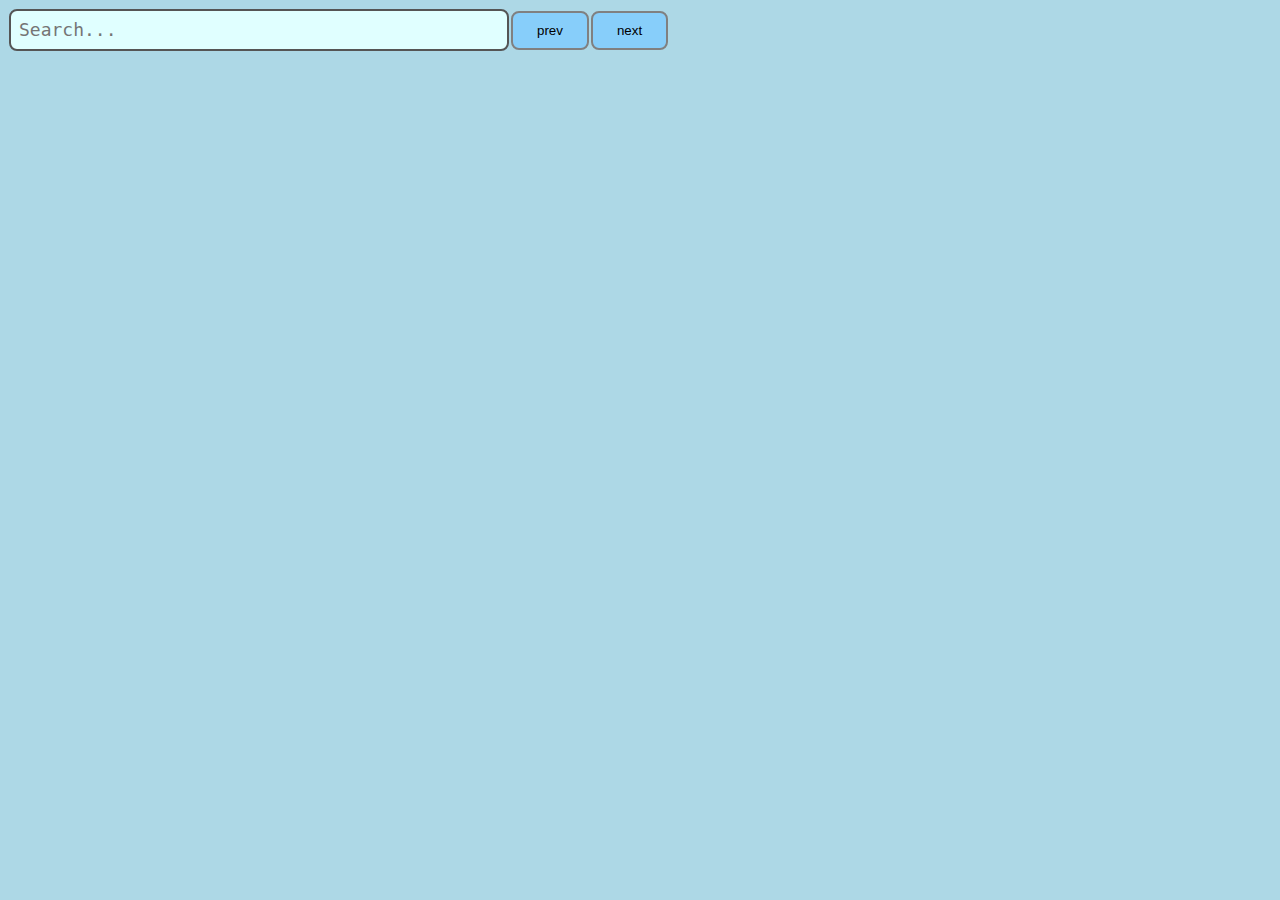
==== SearchPlus/index.html @ 18902a4f "create project" ====
<!DOCTYPE html>
<html>
<head>
  <link rel="stylesheet" type="text/css" href="css/style.css">
  <title>Search</title>
  <script src="jquery-2.1.4.min.js"></script>
  <script src="app/main.js"></script>
</head>

<body>
<div id="search-bar">
  <table>
    <tr>
      <td>
        <div id="textarea-container">
          <textarea wrap=soft
                   placeholder="Search..." autofocus id="search-text"></textarea>
          <div id="search-hint"><!-- hint --></div>
        </div>
      </td>
      <td>
        <button type="button" id="prev">prev</button>
      </td>
      <td>
        <button type="button" id="next">next</button>
      </td>
    </tr>
  </table>
</div>
<div>
</div>

</body>
</html>
---- SearchPlus/css/style.css ----
body {
  background-color: lightblue;
}

table {
  border-collapse: collapse;
}

table, th, td {
  /*border: 1px solid black;*/
  padding: 1px;
}

textarea {
  box-sizing: border-box;
  overflow: hidden;
  font-size: 18px;
  background-color: #E0FFFF;
  border-width: 2px;
  padding: 8px;
  -moz-border-radius: 8px;
  -webkit-border-radius: 8px;
  border-radius: 8px;
  outline: none;
  resize: none;
  position: absolute;
  width: 100%;
  height: 100%;
  padding-right: 100px;
}
textarea:focus {
  border-color: #555555;
}

button {
  background-color: lightskyblue;
  border: 2px solid grey;
  outline: none;
  padding: 10px 24px;
  -moz-border-radius: 8px;
  -webkit-border-radius: 8px;
  border-radius: 8px;
  position:relative;
}

button:focus {
  border: 2px solid #555555;
}

div#textarea-container {
  width: 500px;
  height: 42px;
  position:relative;
  padding: 0px;
}

div#search-hint {
  position:absolute;
  right: 2%;
  color: #999999;
  bottom:35%;
}
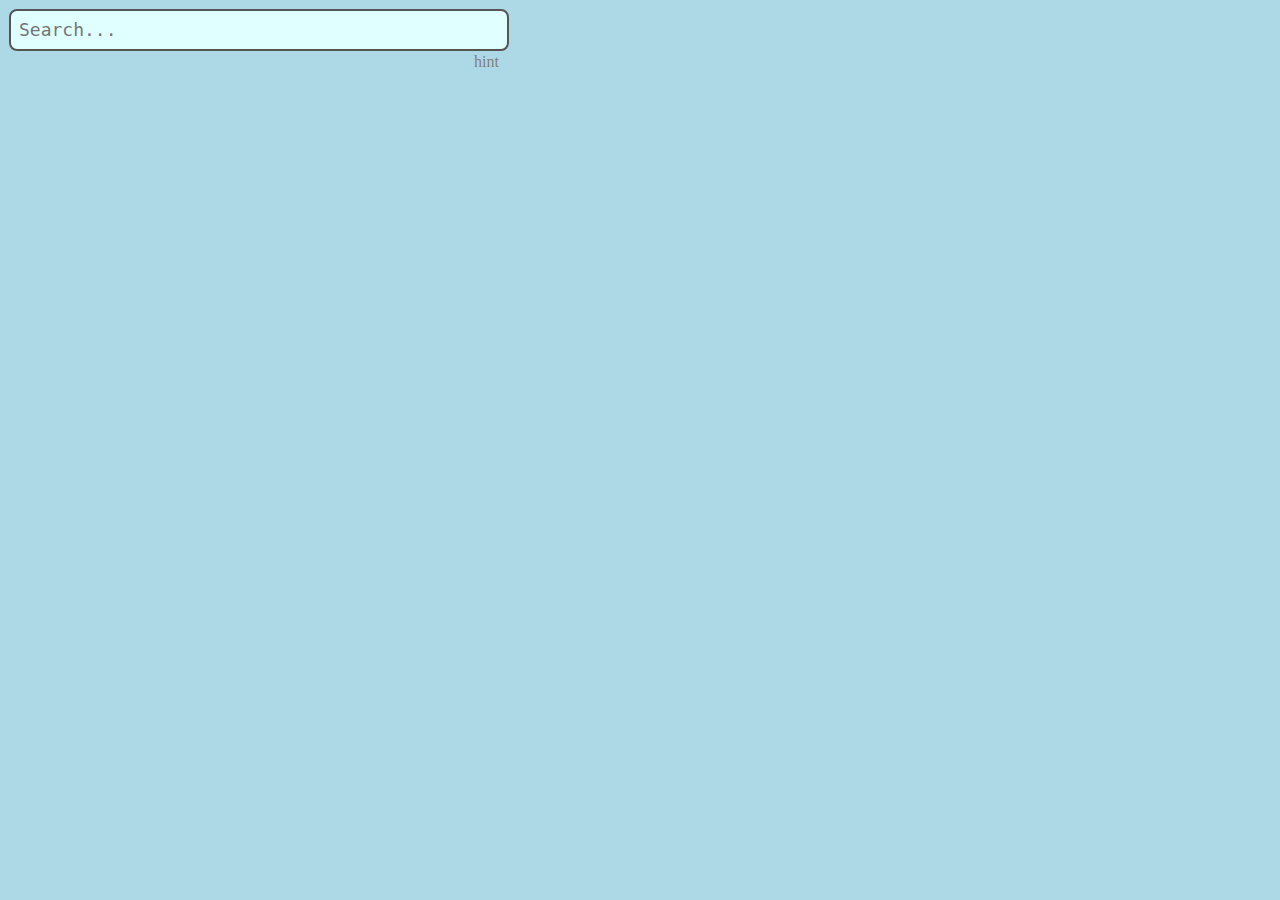
==== commit 2a7549ab: "add feature: programmable buttons" ====
--- a/SearchPlus/index.html
+++ b/SearchPlus/index.html
@@ -17,12 +17,19 @@
                    placeholder="Search..." autofocus id="search-text"></textarea>
           <div id="search-hint"><!-- hint --></div>
         </div>
+      </td>      
+    </tr>
+    <tr>
+      <td>
+        <div id="mode-hint-container">
+          <div id="mode-hint">hint</div>
+        </div>
       </td>
+    </tr>
+    <tr>
       <td>
-        <button type="button" id="prev">prev</button>
-      </td>
-      <td>
-        <button type="button" id="next">next</button>
+        <div id="buttons-container">
+        </div>
       </td>
     </tr>
   </table>
--- a/SearchPlus/css/style.css
+++ b/SearchPlus/css/style.css
@@ -9,6 +9,7 @@
 table, th, td {
   /*border: 1px solid black;*/
   padding: 1px;
+  vertical-align: bottom; 
 }
 
 textarea {
@@ -40,7 +41,8 @@
   -moz-border-radius: 8px;
   -webkit-border-radius: 8px;
   border-radius: 8px;
-  position:relative;
+  width:33.3%;
+  /*position:relative;*/
 }
 
 button:focus {
@@ -59,4 +61,16 @@
   right: 2%;
   color: #999999;
   bottom:35%;
+}
+
+div#mode-hint-container {
+  height: 15px;
+  /*border: 1px solid black;*/
+  position:relative;
+}
+
+div#mode-hint {
+  right:2%;
+  position:absolute;
+  color: grey;
 }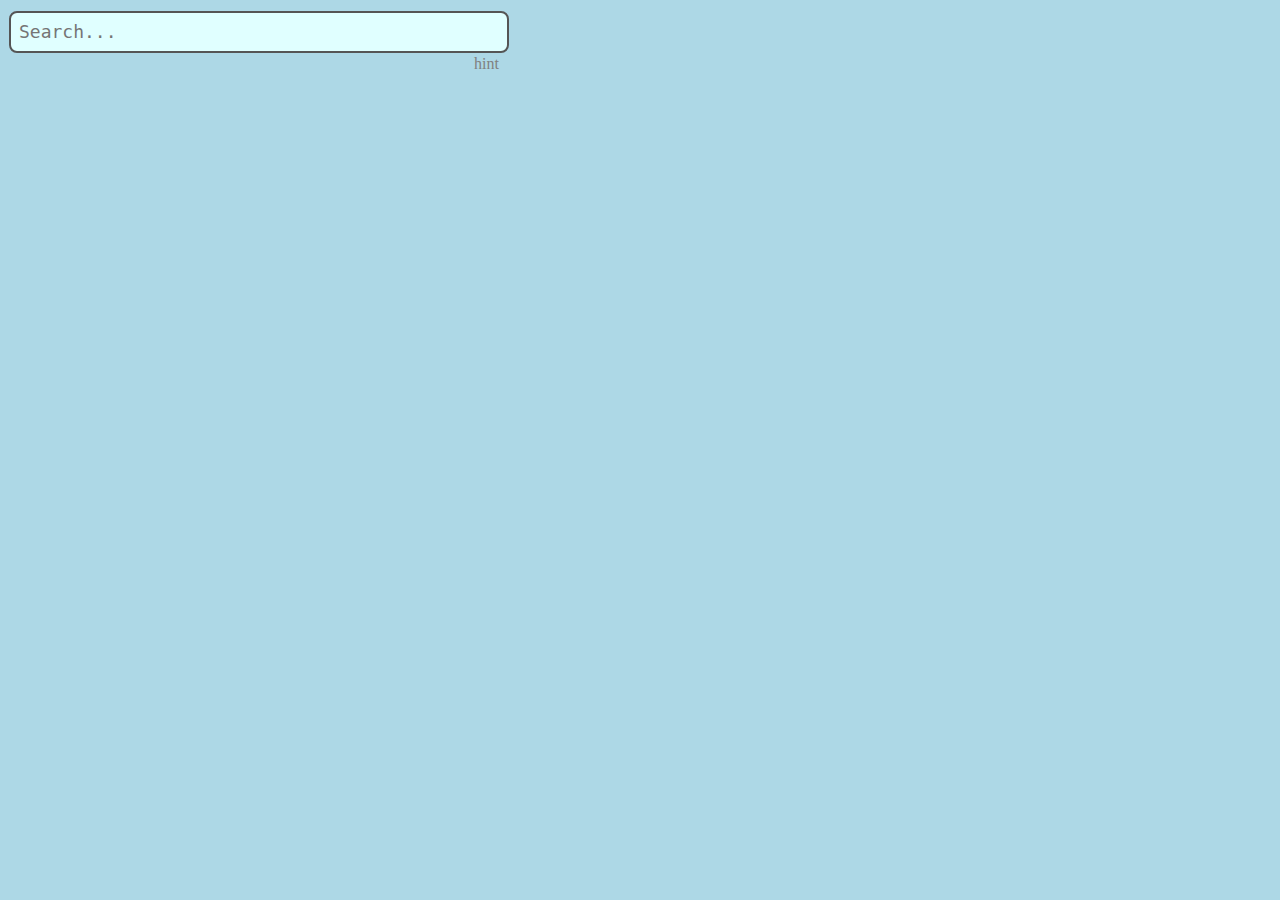
==== commit 4e6d4f6f: "new start" ====
--- a/SearchPlus/index.html
+++ b/SearchPlus/index.html
@@ -4,6 +4,9 @@
   <link rel="stylesheet" type="text/css" href="css/style.css">
   <title>Search</title>
   <script src="jquery-2.1.4.min.js"></script>
+  <script src="app/message.js"></script>
+  <script src="app/mode.js"></script>
+  <script src="app/registry.js"></script>
   <script src="app/main.js"></script>
 </head>
 
@@ -12,12 +15,17 @@
   <table>
     <tr>
       <td>
+        <div id="search-prompt"></div>
+      </td>
+    </tr>
+    <tr>
+      <td>
         <div id="textarea-container">
           <textarea wrap=soft
                    placeholder="Search..." autofocus id="search-text"></textarea>
-          <div id="search-hint"><!-- hint --></div>
+          <div id="search-hint"></div>
         </div>
-      </td>      
+      </td>
     </tr>
     <tr>
       <td>
@@ -38,4 +46,4 @@
 </div>
 
 </body>
-</html>+</html>
